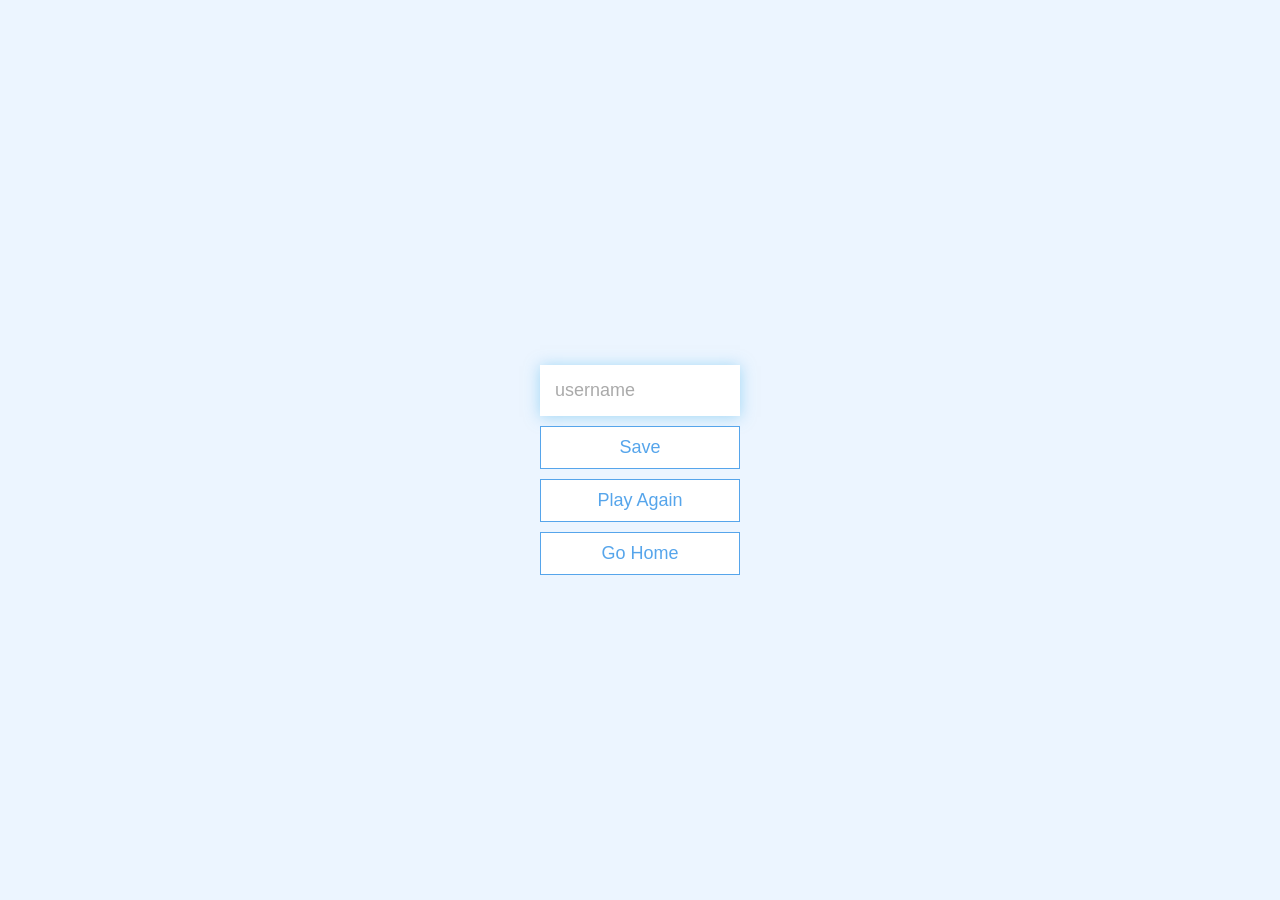
==== end.html @ b70eb053 "html,css,js, google drive for database" ====
<!DOCTYPE html>
<html lang="en">
  <head>
    <meta charset="UTF-8" />
    <meta name="viewport" content="width=device-width, initial-scale=1.0" />
    <meta http-equiv="X-UA-Compatible" content="ie=edge" />
    <title>Congrats!</title>
    <link rel="stylesheet" href="app.css" />
  </head>
  <body>
    <div class="container">
      <div id="end" class="flex-center flex-column">
        <h1 id="finalScore"></h1>
        <form>
          <input
            type="text"
            name="username"
            id="username"
            placeholder="username"
          />
          <button
            type="submit"
            class="btn"
            id="saveScoreBtn"
            onclick="saveHighScore(event)"
            disabled
          >
            Save
          </button>
        </form>
        <a class="btn" href="/game.html">Play Again</a>
        <a class="btn" href="/">Go Home</a>
      </div>
    </div>
    <script src="end.js"></script>
  </body>
</html>
---- app.css ----
:root {
  background-color: #ecf5ff;
  font-size: 62.5%;
}

* {
  box-sizing: border-box;
  font-family: Arial, Helvetica, sans-serif;
  margin: 0;
  padding: 0;
  color: #333;
}

h1,
h2,
h3,
h4 {
  margin-bottom: 1rem;
}

h1 {
  font-size: 5.4rem;
  color: #56a5eb;
  margin-bottom: 5rem;
}

h1 > span {
  font-size: 2.4rem;
  font-weight: 500;
}

h2 {
  font-size: 4.2rem;
  margin-bottom: 4rem;
  font-weight: 700;
}

h3 {
  font-size: 2.8rem;
  font-weight: 500;
}

/* UTILITIES */

.container {
  width: 100vw;
  height: 100vh;
  display: flex;
  justify-content: center;
  align-items: center;
  max-width: 80rem;
  margin: 0 auto;
}

.container > * {
  width: 100%;
}

.flex-column {
  display: flex;
  flex-direction: column;
}

.flex-center {
  justify-content: center;
  align-items: center;
}

.justify-center {
  justify-content: center;
}

.text-center {
  text-align: center;
}

.hidden {
  display: none;
}

/* BUTTONS */
.btn {
  font-size: 1.8rem;
  padding: 1rem 0;
  width: 20rem;
  text-align: center;
  border: 0.1rem solid #56a5eb;
  margin-bottom: 1rem;
  text-decoration: none;
  color: #56a5eb;
  background-color: white;
}

.btn:hover {
  cursor: pointer;
  box-shadow: 0 0.4rem 1.4rem 0 rgba(86, 185, 235, 0.5);
  transform: translateY(-0.1rem);
  transition: transform 150ms;
}

.btn[disabled]:hover {
  cursor: not-allowed;
  box-shadow: none;
  transform: none;
}

/* FORMS */
form {
  width: 100%;
  display: flex;
  flex-direction: column;
  align-items: center;
}

input {
  margin-bottom: 1rem;
  width: 20rem;
  padding: 1.5rem;
  font-size: 1.8rem;
  border: none;
  box-shadow: 0 0.1rem 1.4rem 0 rgba(86, 185, 235, 0.5);
}

input::placeholder {
  color: #aaa;
}
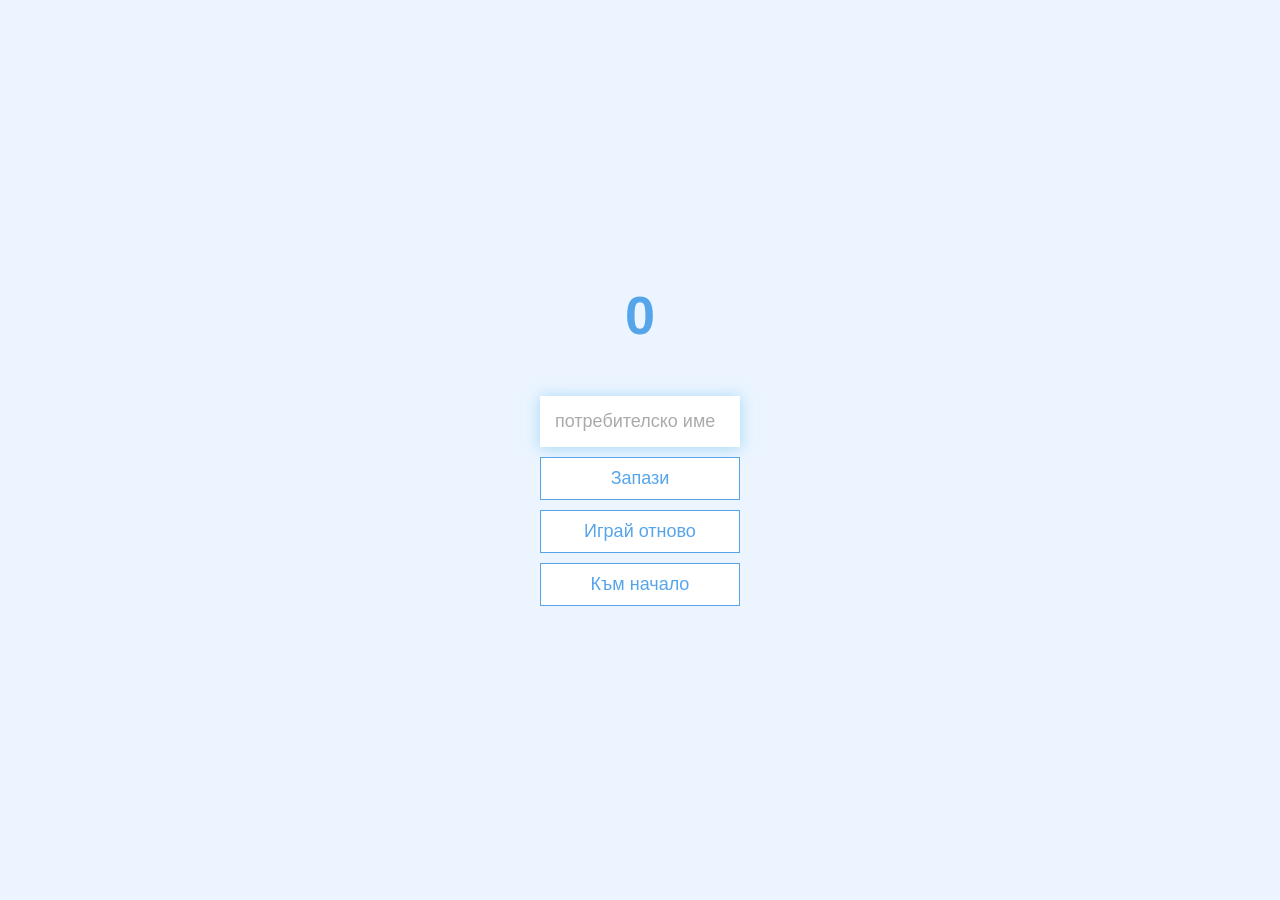
==== commit a7545d66: "add result files" ====
--- a/end.html
+++ b/end.html
@@ -1,10 +1,10 @@
 <!DOCTYPE html>
-<html lang="en">
+<html lang="bg">
   <head>
     <meta charset="UTF-8" />
     <meta name="viewport" content="width=device-width, initial-scale=1.0" />
     <meta http-equiv="X-UA-Compatible" content="ie=edge" />
-    <title>Congrats!</title>
+    <title>Поздравления!</title>
     <link rel="stylesheet" href="app.css" />
   </head>
   <body>
@@ -16,7 +16,7 @@
             type="text"
             name="username"
             id="username"
-            placeholder="username"
+            placeholder="потребителско име"
           />
           <button
             type="submit"
@@ -25,11 +25,11 @@
             onclick="saveHighScore(event)"
             disabled
           >
-            Save
+            Запази
           </button>
         </form>
-        <a class="btn" href="/game.html">Play Again</a>
-        <a class="btn" href="/">Go Home</a>
+        <a class="btn" href="./game.html">Играй отново</a>
+        <a class="btn" href="./index.html">Към начало</a>
       </div>
     </div>
     <script src="end.js"></script>
--- a/app.css
+++ b/app.css
@@ -123,4 +123,11 @@
 
 input::placeholder {
   color: #aaa;
+}
+
+/* MOBILE SPACING */
+@media (max-width: 768px) {
+  .container {
+    padding-inline: 1.6rem;
+  }
 }
